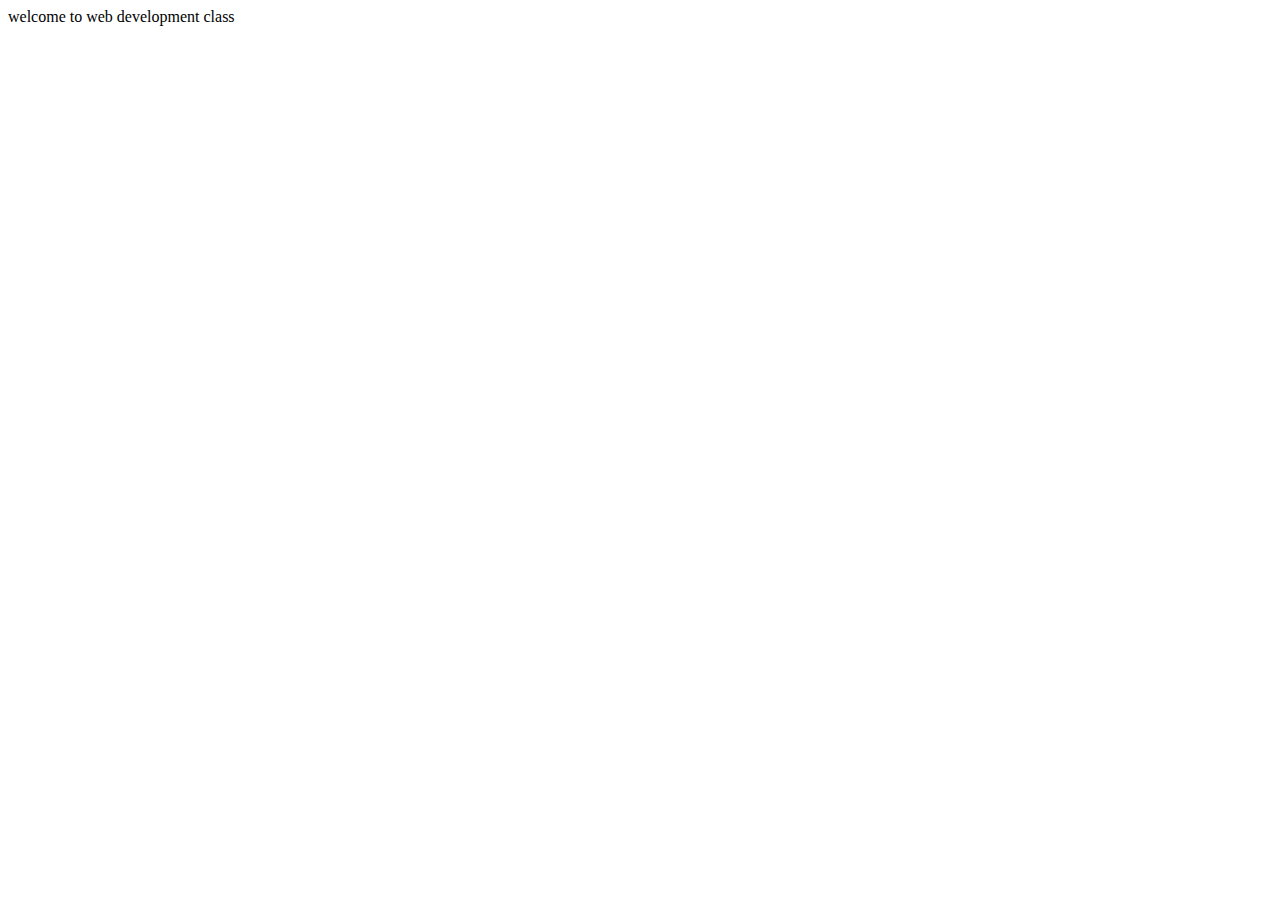
==== index.html @ 238dcf5a "first commit" ====
<!DOCTYPE html>
<html lang="en">
<head>
    <meta charset="UTF-8">
    <meta name="viewport" content="width=device-width, initial-scale=1.0">
    <title>Document</title>
</head>
<body>
    welcome to web development class 
</body>
</html>
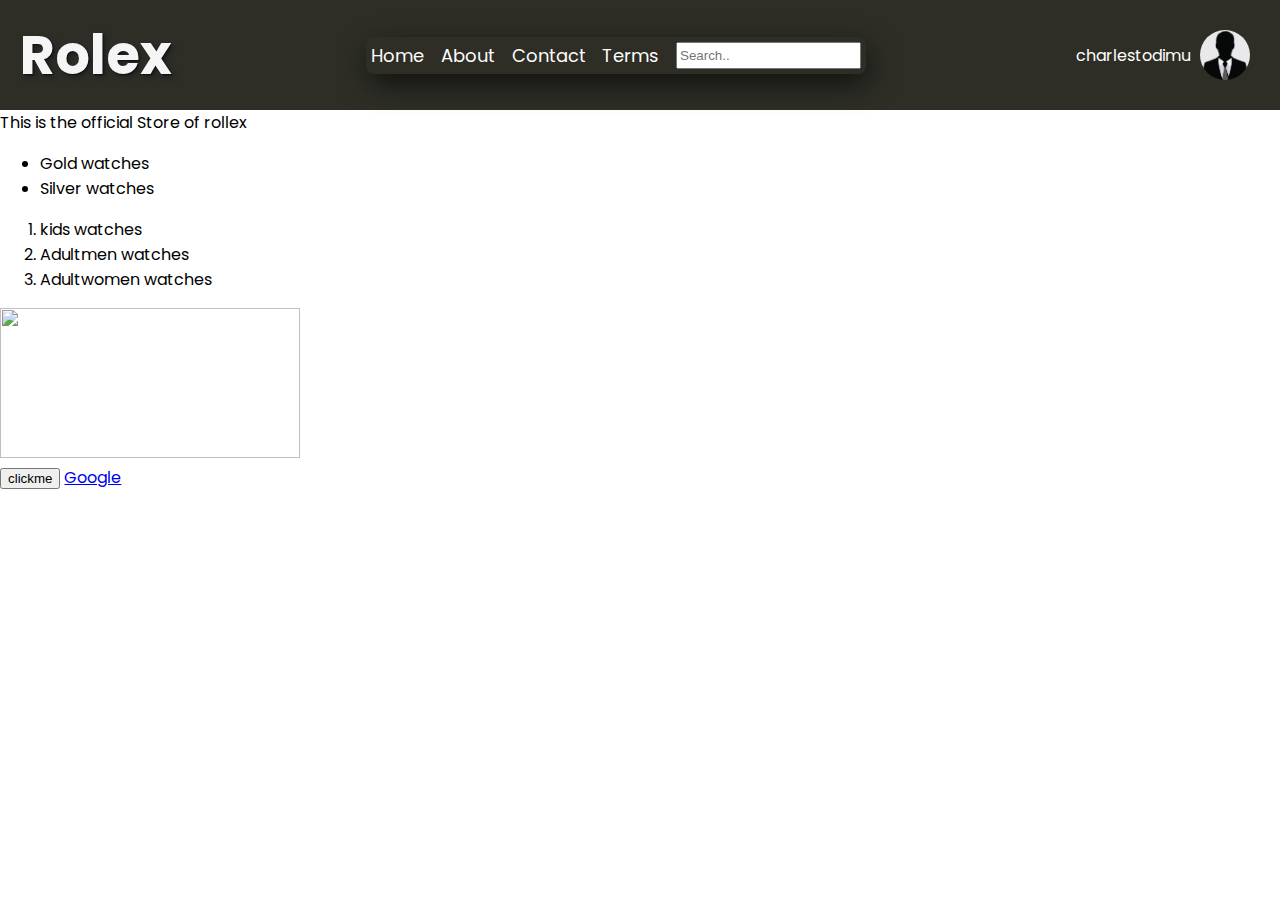
==== commit ab7c0591: "commit" ====
--- a/index.html
+++ b/index.html
@@ -1,11 +1,75 @@
 <!DOCTYPE html>
 <html lang="en">
+
 <head>
     <meta charset="UTF-8">
     <meta name="viewport" content="width=device-width, initial-scale=1.0">
-    <title>Document</title>
+    <link rel="preconnect" href="https://fonts.gstatic.com" crossorigin>
+    <link
+        href="https://fonts.googleapis.com/css2?family=Poppins:ital,wght@0,100;0,200;0,300;0,400;0,500;0,600;0,700;0,800;0,900;1,100;1,200;1,300;1,400;1,500;1,600;1,700;1,800;1,900&display=swap"
+        rel="stylesheet">
+    <link rel="stylesheet" href="./styles/header.css">
+    <title>ROLLEX</title>
 </head>
+
 <body>
-    welcome to web development class 
+    <header>
+        <h1>Rolex</h1>
+
+        <nav>
+            <ul>
+                <li>
+                    <a href="index.html">Home</a>
+                </li>
+                <li><a href="About.html">About</a>
+                </li>
+                <li><a href="Contact.html">Contact</a>
+                </li>
+                <li><a href="Terms.html">Terms</a>
+                </li>
+                <input type="text" placeholder="Search..">
+            </ul>
+        </nav>
+        <botton class="profile">
+            <p>charlestodimu</p>
+            <img src="./profile pics.jpeg" alt="" width="200" height="100">
+            <svg xmlns="http://www.w3.org/2000/svg" height="48" viewBox="0 -960 960 960" width="48">
+                <path d="M480-360 280-559h400L480-360Z" />
+            </svg>
+        </botton>
+
+        <button class="hamburger">
+            <svg xmlns="http://www.w3.org/2000/svg" height="48" viewBox="0 -960 960 960" width="48">
+                <path d="M120-240v-60h720v60H120Zm0-210v-60h720v60H120Zm0-210v-60h720v60H120Z" />
+            </svg>
+        </button>
+
+    </header>
+
+    <main>
+        <!-- <h1>ROLLEX</h1> -->
+        <p>This is the official Store of rollex</p>
+        <ul>
+            <li>Gold watches</li>
+            <li>Silver watches</li>
+        </ul>
+        <ol>
+            <li>kids watches</li>
+            <li>Adultmen watches</li>
+            <li>Adultwomen watches</li>
+        </ol>
+        <img src="../new rollex.jpg" alt="" width="300" height="150"><br>
+
+        <button>clickme</button>
+
+        <a href="https://www.google.com">Google</a>
+
+    </main>
+
+    <footer>
+
+    </footer>
+
 </body>
+
 </html>--- a/styles/header.css
+++ b/styles/header.css
@@ -0,0 +1,163 @@
+* {
+    box-sizing: border-box;
+}
+
+body {
+    margin: 0;
+    padding: 0;
+    font-family: 'Poppins', sans-serif;
+}
+
+main {
+    max-width: 100vw;
+    min-height: calc(100vh - 110px);
+    margin padding: 0px 50px;
+    margin-top: 110px;
+
+}
+
+h1,
+h2 {
+    margin: 0;
+}
+
+button {
+    cursor: pointer;
+}
+
+header {
+    background-color: rgb(2, 48, 72);
+    padding: 0px 20px;
+    height: 110px;
+    display: flex;
+    flex-direction: row;
+    align-items: center;
+    justify-content: space-between;
+    position: fixed;
+    top: 0;
+    left: 0;
+    width: 100vw;
+    z-index: 1;
+}
+
+header h1 {
+    color: whitesmoke;
+    margin: 0;
+    font-size: 3.375rem;
+    text-shadow: 1px 1px 1px #170d0d,
+        3px 3px 5px rgb(30, 30, 34);
+}
+
+nav ul {
+    display: flex;
+    justify-content: space-between;
+    list-style: none;
+    padding: 5px;
+    width: 500px;
+    border-radius: 8px;
+    box-shadow: 3px 10px 30px -3px rgba(0, 0, 0, 0.75);
+}
+
+header nav a {
+    color: #fffcfc;
+    font-size: 18px;
+    text-decoration: none;
+
+}
+
+.profile {
+    color: #ffffff;
+    display: flex;
+    align-items: center;
+    justify-content: space-between;
+    background: transparent;
+    border: none;
+    width: 200px;
+    height: 80px;
+    padding: 0px 16px;
+}
+
+.profile img {
+    width: 50px;
+    height: 50px;
+    border-radius: 50%;
+    margin: 10px;
+
+}
+
+.profile svg path {
+    fill: #ffffff;
+}
+
+.hamburger {
+    display: none;
+}
+
+@media screen and (max-width: 1440px) {
+    header {
+        background-color: rgb(46, 46, 39);
+    }
+}
+
+@media screen and (max-width: 900)px {
+    header {
+        background-color: blue;
+    }
+
+    header {
+        padding: 0px 16px;
+        height: 90px;
+    }
+
+    .profile,
+    header nav {
+        display: none;
+    }
+
+    .hamburger {
+        display: block;
+        background: transparent;
+        border: none;
+        outline: none;
+        width: 50px;
+        height: 50px;
+    }
+
+    .hamburger svg {
+        transform: scale(0.8);
+    }
+
+    .hamburger svg path {
+        fill: #fff;
+    }
+}
+
+@media screen and (max-width: 576px) {
+    header {
+        padding: 0px 10px;
+        height: 90px;
+
+    }
+
+    .profile,
+    header nav {
+        display: none;
+    }
+
+    .hamburger {
+        display: block;
+        background: transparent;
+        border: none;
+        outline: none;
+        width: 50px;
+        height: 50px;
+    }
+
+    .hamburger svg {
+        transform: scale(0.8);
+    }
+
+    .hamburger svg path {
+        fill: #fff;
+    }
+}